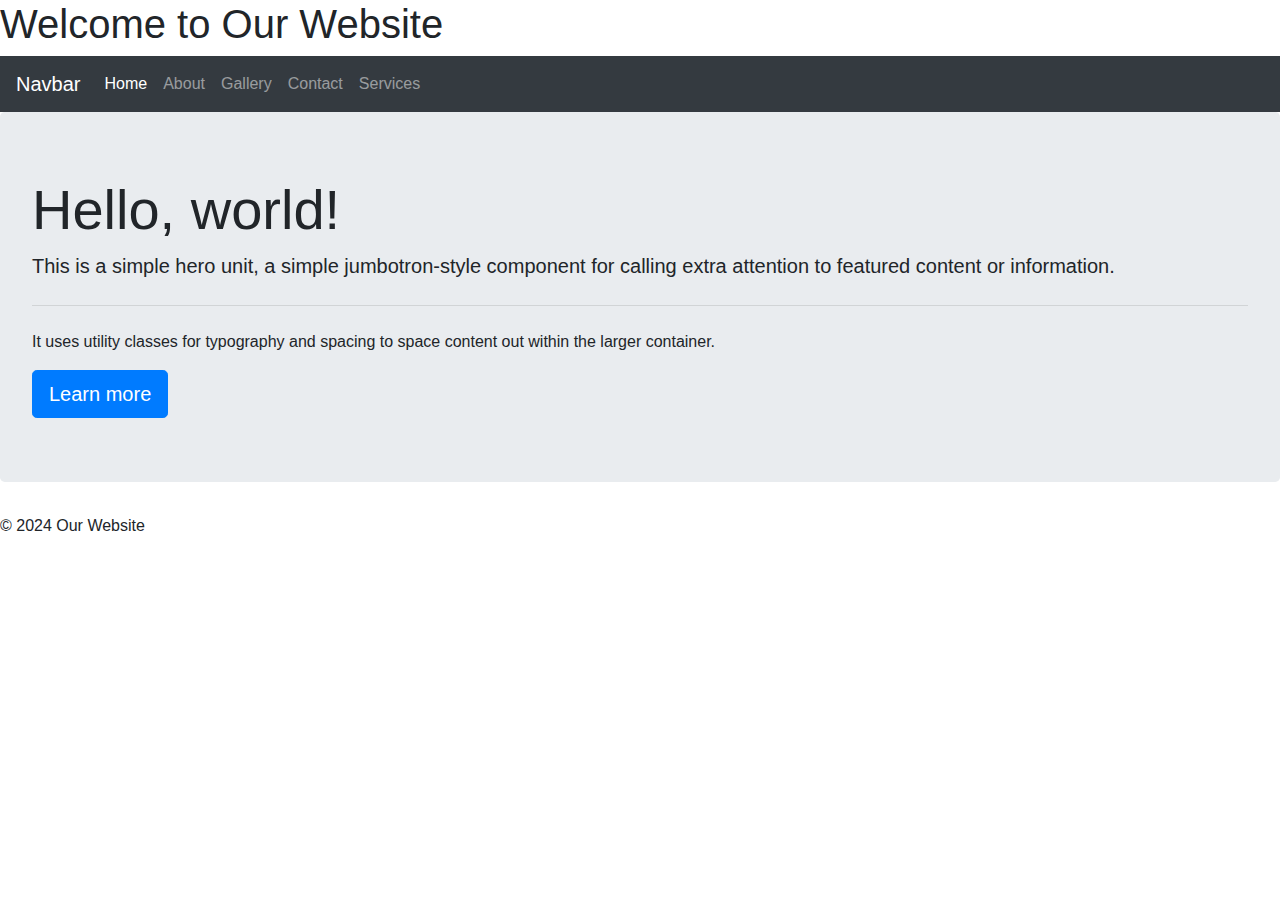
==== Index.html @ f07ce287 "Add files via upload" ====
<!DOCTYPE html>
<html lang="en">
<head>
  <meta charset="UTF-8">
  <meta name="viewport" content="width=device-width, initial-scale=1.0">
  <title>Home</title>
  <link rel="stylesheet" href="styles.css">
  <link rel="stylesheet" href="https://maxcdn.bootstrapcdn.com/bootstrap/4.0.0/css/bootstrap.min.css">
</head>
<body>
  <header>
    <h1>Welcome to Our Website</h1>
  </header>
  <nav class="navbar navbar-expand-lg navbar-dark bg-dark">
    <a class="navbar-brand" href="#">Navbar</a>
    <button class="navbar-toggler" type="button" data-toggle="collapse" data-target="#navbarNav" aria-controls="navbarNav" aria-expanded="false" aria-label="Toggle navigation">
      <span class="navbar-toggler-icon"></span>
    </button>
    <div class="collapse navbar-collapse" id="navbarNav">
      <ul class="navbar-nav">
        <li class="nav-item active">
          <a class="nav-link" href="index.html">Home</a>
        </li>
        <li class="nav-item">
          <a class="nav-link" href="about.html">About</a>
        </li>
        <li class="nav-item">
          <a class="nav-link" href="gallery.html">Gallery</a>
        </li>
        <li class="nav-item">
          <a class="nav-link" href="contact.html">Contact</a>
        </li>
        <li class="nav-item">
          <a class="nav-link" href="services.html">Services</a>
        </li>
      </ul>
    </div>
  </nav>
  <main>
    <section>
      <div class="jumbotron">
        <h1 class="display-4">Hello, world!</h1>
        <p class="lead">This is a simple hero unit, a simple jumbotron-style component for calling extra attention to featured content or information.</p>
        <hr class="my-4">
        <p>It uses utility classes for typography and spacing to space content out within the larger container.</p>
        <a class="btn btn-primary btn-lg" href="#" role="button">Learn more</a>
      </div>
    </section>
  </main>
  <footer>
    <p>&copy; 2024 Our Website</p>
  </footer>
  <script src="https://code.jquery.com/jquery-3.2.1.slim.min.js"></script>
  <script src="https://cdnjs.cloudflare.com/ajax/libs/popper.js/1.11.0/umd/popper.min.js"></script>
  <script src="https://maxcdn.bootstrapcdn.com/bootstrap/4.0.0/js/bootstrap.min.js"></script>
</body>
</html>
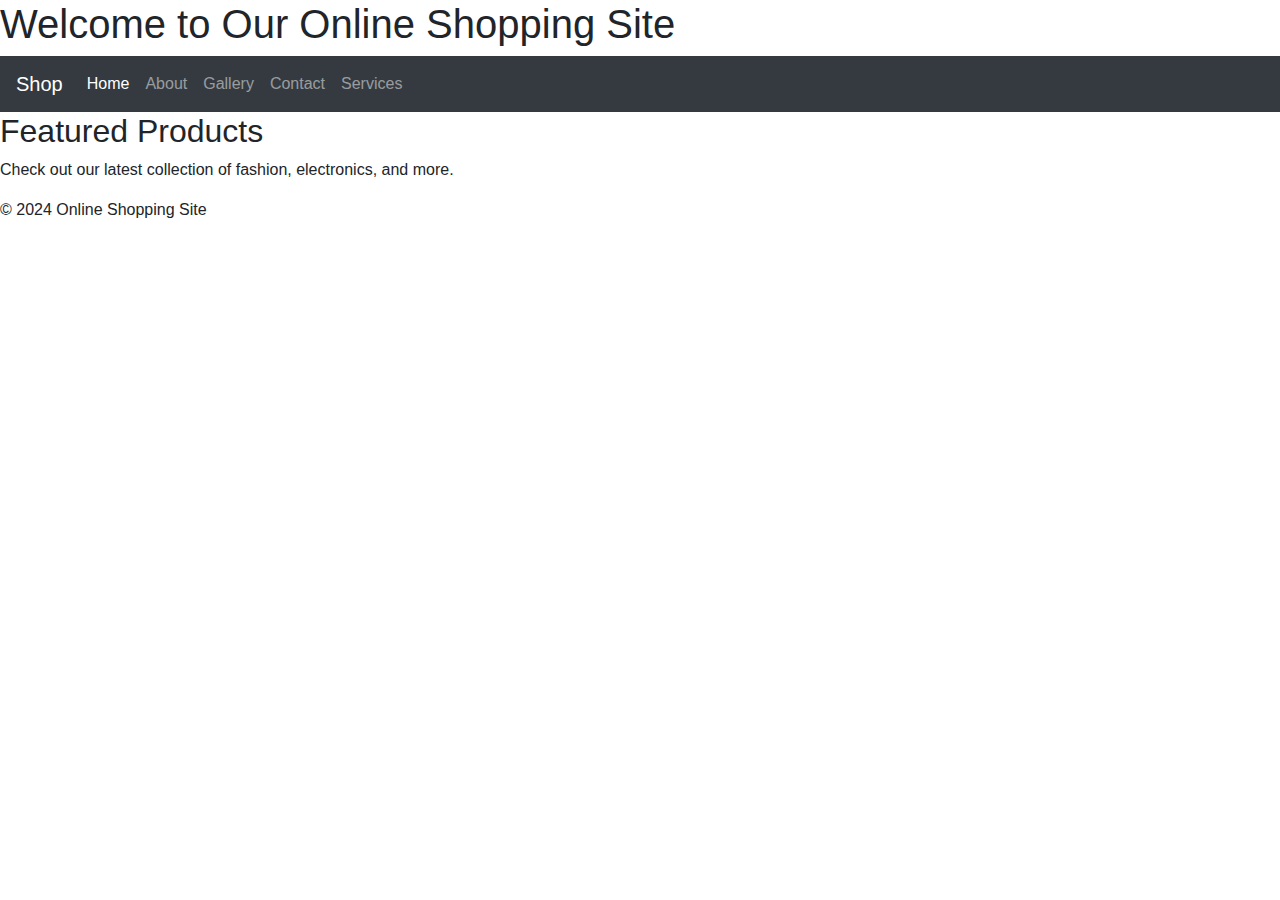
==== commit 7b9c5202: "Update Index.html" ====
--- a/Index.html
+++ b/Index.html
@@ -3,16 +3,16 @@
 <head>
   <meta charset="UTF-8">
   <meta name="viewport" content="width=device-width, initial-scale=1.0">
-  <title>Home</title>
+  <title>Home - Online Shopping</title>
   <link rel="stylesheet" href="styles.css">
   <link rel="stylesheet" href="https://maxcdn.bootstrapcdn.com/bootstrap/4.0.0/css/bootstrap.min.css">
 </head>
 <body>
   <header>
-    <h1>Welcome to Our Website</h1>
+    <h1>Welcome to Our Online Shopping Site</h1>
   </header>
   <nav class="navbar navbar-expand-lg navbar-dark bg-dark">
-    <a class="navbar-brand" href="#">Navbar</a>
+    <a class="navbar-brand" href="#">Shop</a>
     <button class="navbar-toggler" type="button" data-toggle="collapse" data-target="#navbarNav" aria-controls="navbarNav" aria-expanded="false" aria-label="Toggle navigation">
       <span class="navbar-toggler-icon"></span>
     </button>
@@ -38,17 +38,12 @@
   </nav>
   <main>
     <section>
-      <div class="jumbotron">
-        <h1 class="display-4">Hello, world!</h1>
-        <p class="lead">This is a simple hero unit, a simple jumbotron-style component for calling extra attention to featured content or information.</p>
-        <hr class="my-4">
-        <p>It uses utility classes for typography and spacing to space content out within the larger container.</p>
-        <a class="btn btn-primary btn-lg" href="#" role="button">Learn more</a>
-      </div>
+      <h2>Featured Products</h2>
+      <p>Check out our latest collection of fashion, electronics, and more.</p>
     </section>
   </main>
   <footer>
-    <p>&copy; 2024 Our Website</p>
+    <p>&copy; 2024 Online Shopping Site</p>
   </footer>
   <script src="https://code.jquery.com/jquery-3.2.1.slim.min.js"></script>
   <script src="https://cdnjs.cloudflare.com/ajax/libs/popper.js/1.11.0/umd/popper.min.js"></script>
